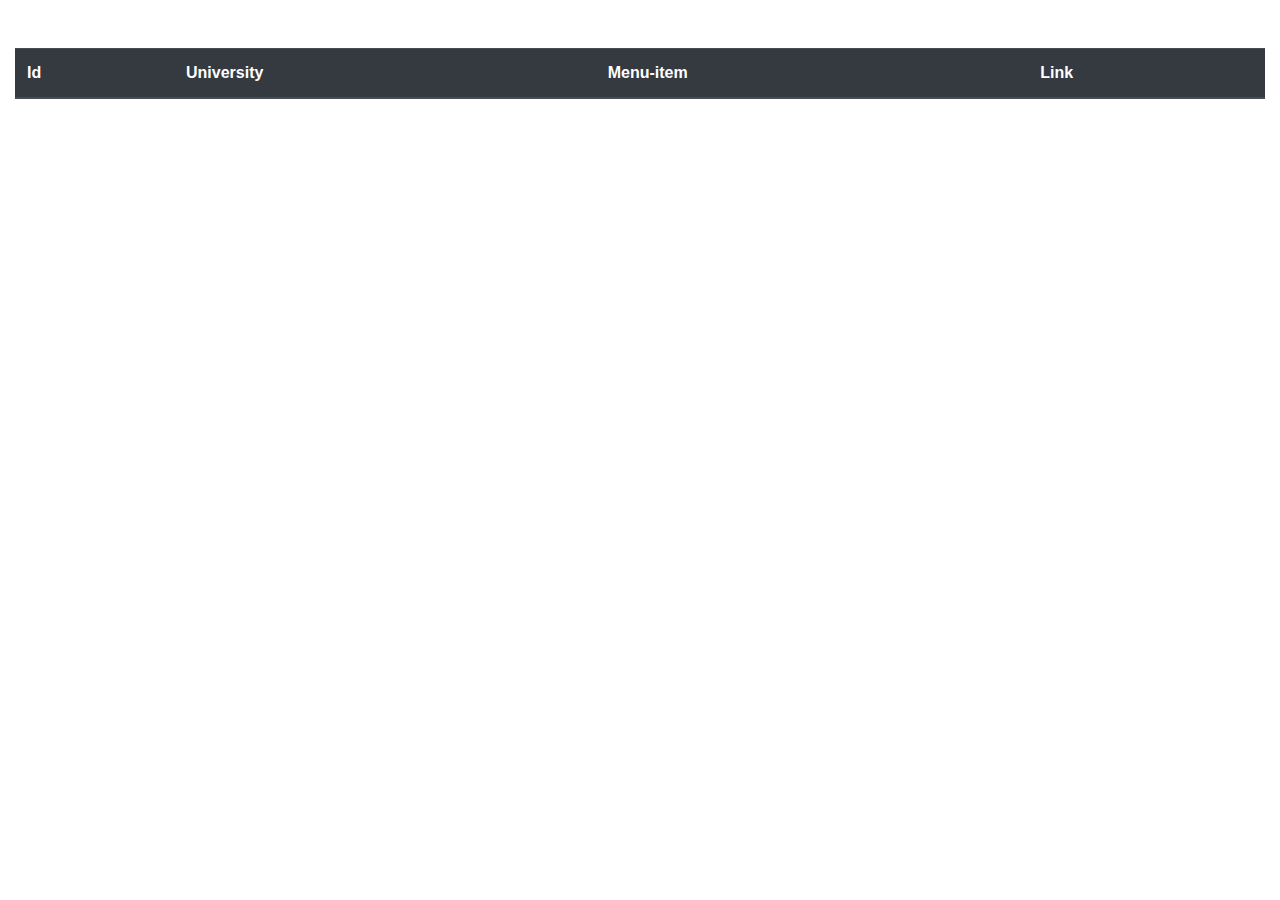
==== assignment_2/client/index.html @ b908947a "task2" ====
<!DOCTYPE html>
<html lang="en">
<head>
    <meta charset="UTF-8">
    <link rel="stylesheet" href="https://stackpath.bootstrapcdn.com/bootstrap/4.3.1/css/bootstrap.min.css"
          integrity="sha384-ggOyR0iXCbMQv3Xipma34MD+dH/1fQ784/j6cY/iJTQUOhcWr7x9JvoRxT2MZw1T" crossorigin="anonymous">
    <title>Basic client</title>
</head>
<body>

<div class="container-fluid mt-5">
    <table class="table table-hover">
        <thead class="thead-dark">
        <tr>
            <th scope="col">Id</th>
            <th scope="col">University</th>
            <th scope="col">Menu-item</th>
            <th scope="col">Link</th>
        </tr>
        </thead>
        <tbody id="table_body">
        </tbody>
    </table>
</div>


<script src="https://code.jquery.com/jquery-3.3.1.min.js" crossorigin="anonymous"></script>
<script src="https://cdnjs.cloudflare.com/ajax/libs/popper.js/1.14.7/umd/popper.min.js"
        integrity="sha384-UO2eT0CpHqdSJQ6hJty5KVphtPhzWj9WO1clHTMGa3JDZwrnQq4sF86dIHNDz0W1"
        crossorigin="anonymous"></script>
<script src="https://stackpath.bootstrapcdn.com/bootstrap/4.3.1/js/bootstrap.min.js"
        integrity="sha384-JjSmVgyd0p3pXB1rRibZUAYoIIy6OrQ6VrjIEaFf/nJGzIxFDsf4x0xIM+B07jRM"
        crossorigin="anonymous"></script>
<script src="data_worker.js"></script>

</body>
</html>
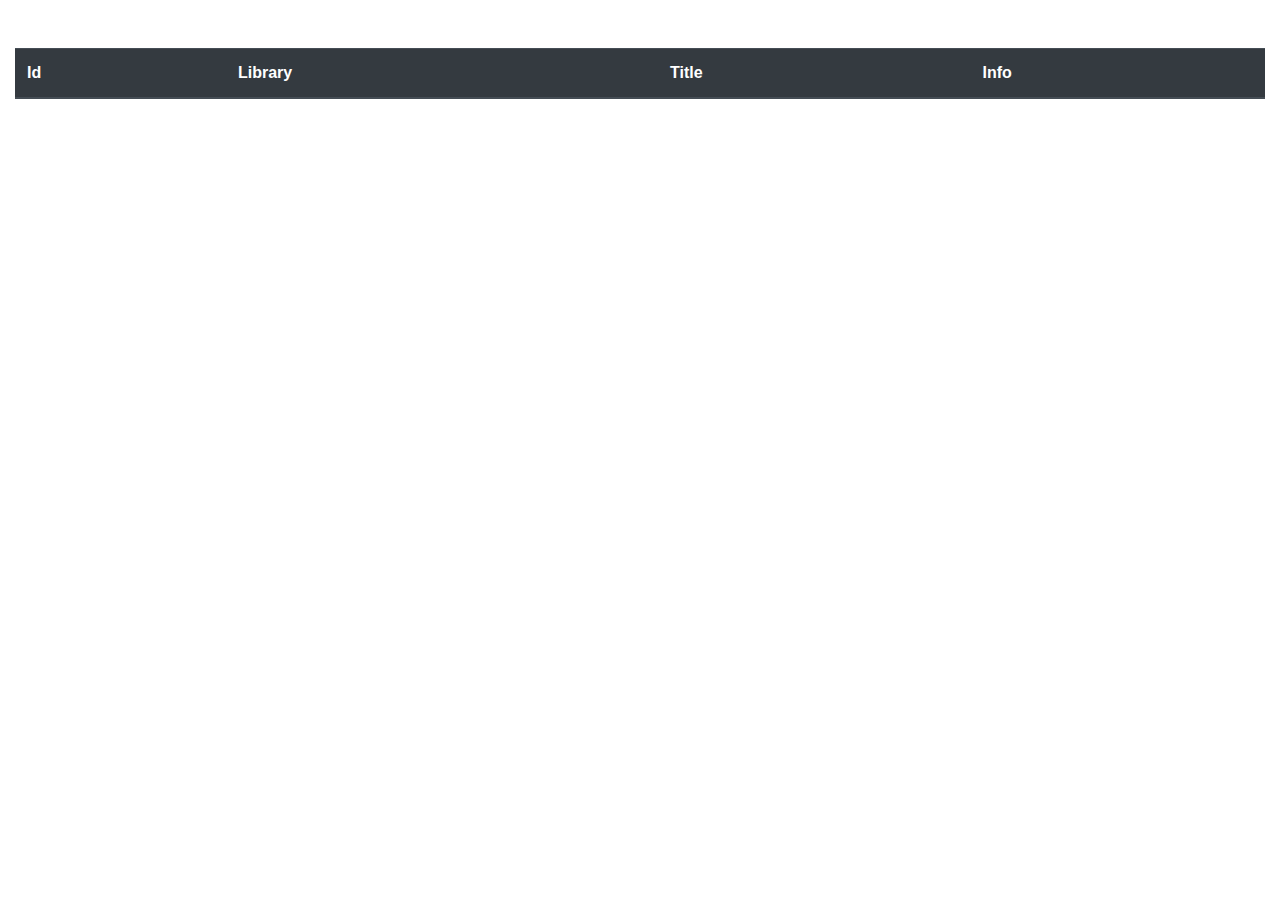
==== commit 631d7809: "Added task_02" ====
--- a/assignment_2/client/index.html
+++ b/assignment_2/client/index.html
@@ -4,18 +4,19 @@
     <meta charset="UTF-8">
     <link rel="stylesheet" href="https://stackpath.bootstrapcdn.com/bootstrap/4.3.1/css/bootstrap.min.css"
           integrity="sha384-ggOyR0iXCbMQv3Xipma34MD+dH/1fQ784/j6cY/iJTQUOhcWr7x9JvoRxT2MZw1T" crossorigin="anonymous">
-    <title>Basic client</title>
+    <title>Books</title>
 </head>
 <body>
+
 
 <div class="container-fluid mt-5">
     <table class="table table-hover">
         <thead class="thead-dark">
         <tr>
             <th scope="col">Id</th>
-            <th scope="col">University</th>
-            <th scope="col">Menu-item</th>
-            <th scope="col">Link</th>
+            <th scope="col">Library</th>
+            <th scope="col">Title</th>
+            <th scope="col">Info</th>
         </tr>
         </thead>
         <tbody id="table_body">
@@ -34,4 +35,4 @@
 <script src="data_worker.js"></script>
 
 </body>
-</html>
+</html>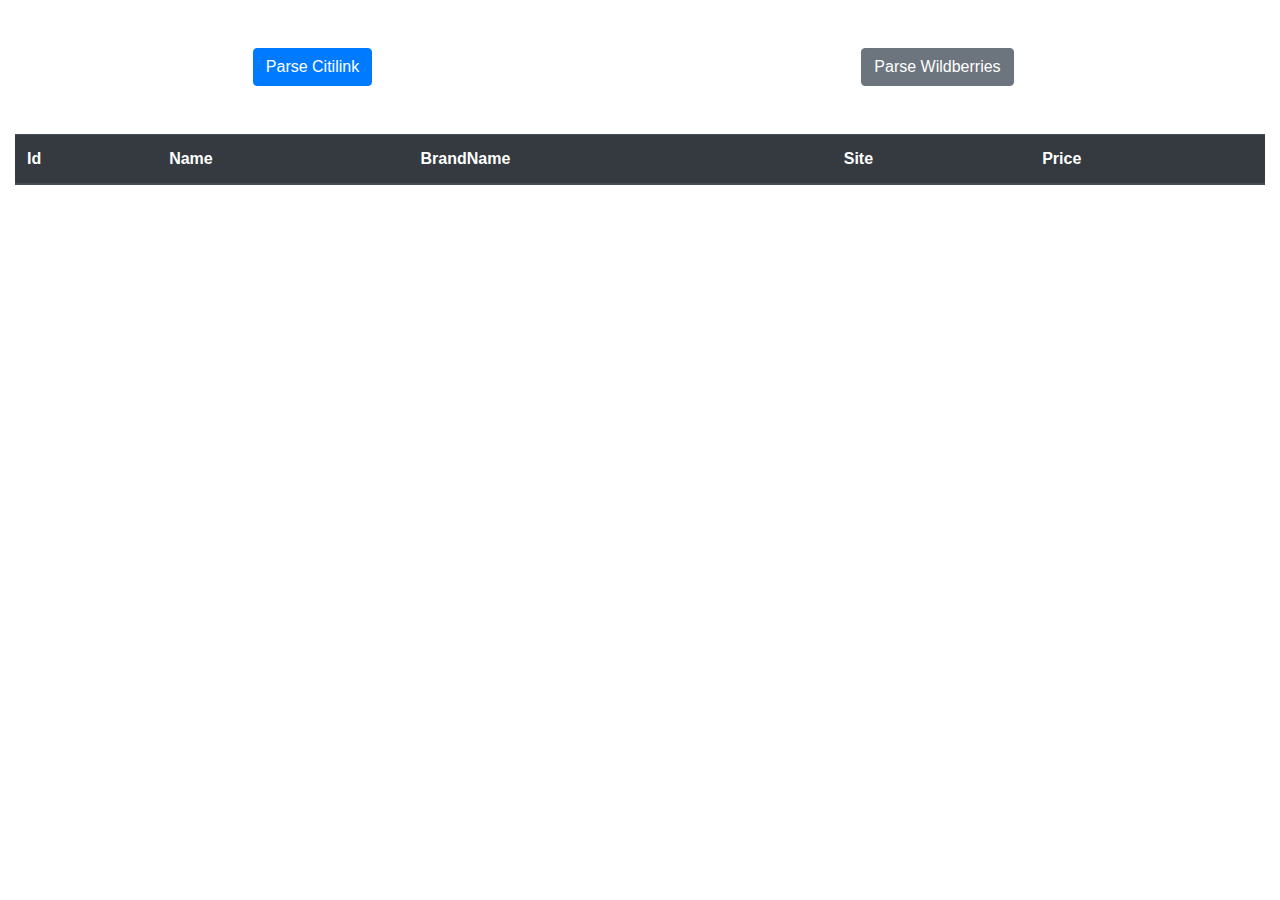
==== commit b6a1c667: "Merge pull request #1 from Glebuska/task_02" ====
--- a/assignment_2/client/index.html
+++ b/assignment_2/client/index.html
@@ -4,9 +4,18 @@
     <meta charset="UTF-8">
     <link rel="stylesheet" href="https://stackpath.bootstrapcdn.com/bootstrap/4.3.1/css/bootstrap.min.css"
           integrity="sha384-ggOyR0iXCbMQv3Xipma34MD+dH/1fQ784/j6cY/iJTQUOhcWr7x9JvoRxT2MZw1T" crossorigin="anonymous">
-    <title>Books</title>
+    <title>Basic client</title>
 </head>
 <body>
+
+<div id="btn-handler" class="container-fluid mt-5 row text-center">
+    <form id="citilink" class='col-lg-6'>
+    <button type="submit" class="btn btn-primary">Parse Citilink</button>
+    </form>
+    <form id="wildberries" class='col-lg-6'>
+    <button type="submit" class="btn btn-secondary">Parse Wildberries</button>
+    </form>
+</div>
 
 
 <div class="container-fluid mt-5">
@@ -14,9 +23,10 @@
         <thead class="thead-dark">
         <tr>
             <th scope="col">Id</th>
-            <th scope="col">Library</th>
-            <th scope="col">Title</th>
-            <th scope="col">Info</th>
+            <th scope="col">Name</th>
+            <th scope="col">BrandName</th>
+            <th scope="col">Site</th>
+            <th scope="col">Price</th>
         </tr>
         </thead>
         <tbody id="table_body">
@@ -35,4 +45,4 @@
 <script src="data_worker.js"></script>
 
 </body>
-</html>+</html>
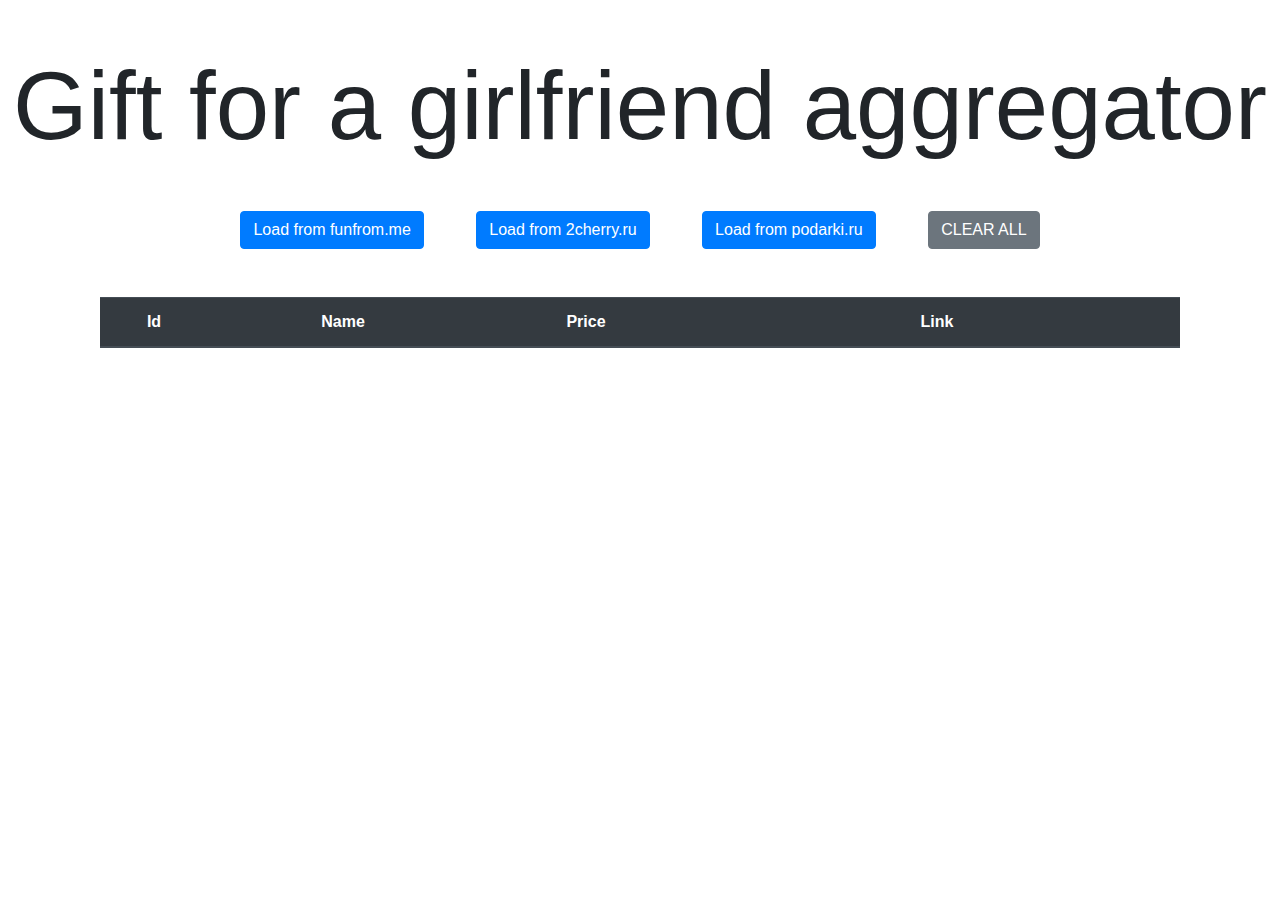
==== commit 383ef0a5: "Updated gathering info and visual part" ====
--- a/assignment_2/client/index.html
+++ b/assignment_2/client/index.html
@@ -4,29 +4,25 @@
     <meta charset="UTF-8">
     <link rel="stylesheet" href="https://stackpath.bootstrapcdn.com/bootstrap/4.3.1/css/bootstrap.min.css"
           integrity="sha384-ggOyR0iXCbMQv3Xipma34MD+dH/1fQ784/j6cY/iJTQUOhcWr7x9JvoRxT2MZw1T" crossorigin="anonymous">
-    <title>Basic client</title>
+    <title>Gifts aggregator</title>
 </head>
 <body>
 
-<div id="btn-handler" class="container-fluid mt-5 row text-center">
-    <form id="citilink" class='col-lg-6'>
-    <button type="submit" class="btn btn-primary">Parse Citilink</button>
-    </form>
-    <form id="wildberries" class='col-lg-6'>
-    <button type="submit" class="btn btn-secondary">Parse Wildberries</button>
-    </form>
-</div>
-
+<h1 class="display-1 mt-5 text-center">Gift for a girlfriend aggregator</h1>
+<div class="container mt-5 text-center">
+    <button id="load-src1" class="btn btn-primary mr-5">Load from funfrom.me</button>
+    <button id="load-src2" class="btn btn-primary mr-5">Load from 2cherry.ru</button>    
+    <button id="load-src3" class="btn btn-primary mr-5">Load from podarki.ru</button>
+    <button id="delete-all" class="btn btn-secondary">CLEAR ALL</button>
 
 <div class="container-fluid mt-5">
-    <table class="table table-hover">
+    <table style="table-layout: fixed; word-wrap: break-word;" class="table table-hover">
         <thead class="thead-dark">
         <tr>
-            <th scope="col">Id</th>
-            <th scope="col">Name</th>
-            <th scope="col">BrandName</th>
-            <th scope="col">Site</th>
-            <th scope="col">Price</th>
+            <th scope="col" style="width: 10%;">Id</th>
+            <th scope="col" style="width: 25%;">Name</th>
+            <th scope="col" style="width: 20%">Price</th>
+            <th scope="col" style="width: 45%;">Link</th>
         </tr>
         </thead>
         <tbody id="table_body">
@@ -45,4 +41,4 @@
 <script src="data_worker.js"></script>
 
 </body>
-</html>
+</html>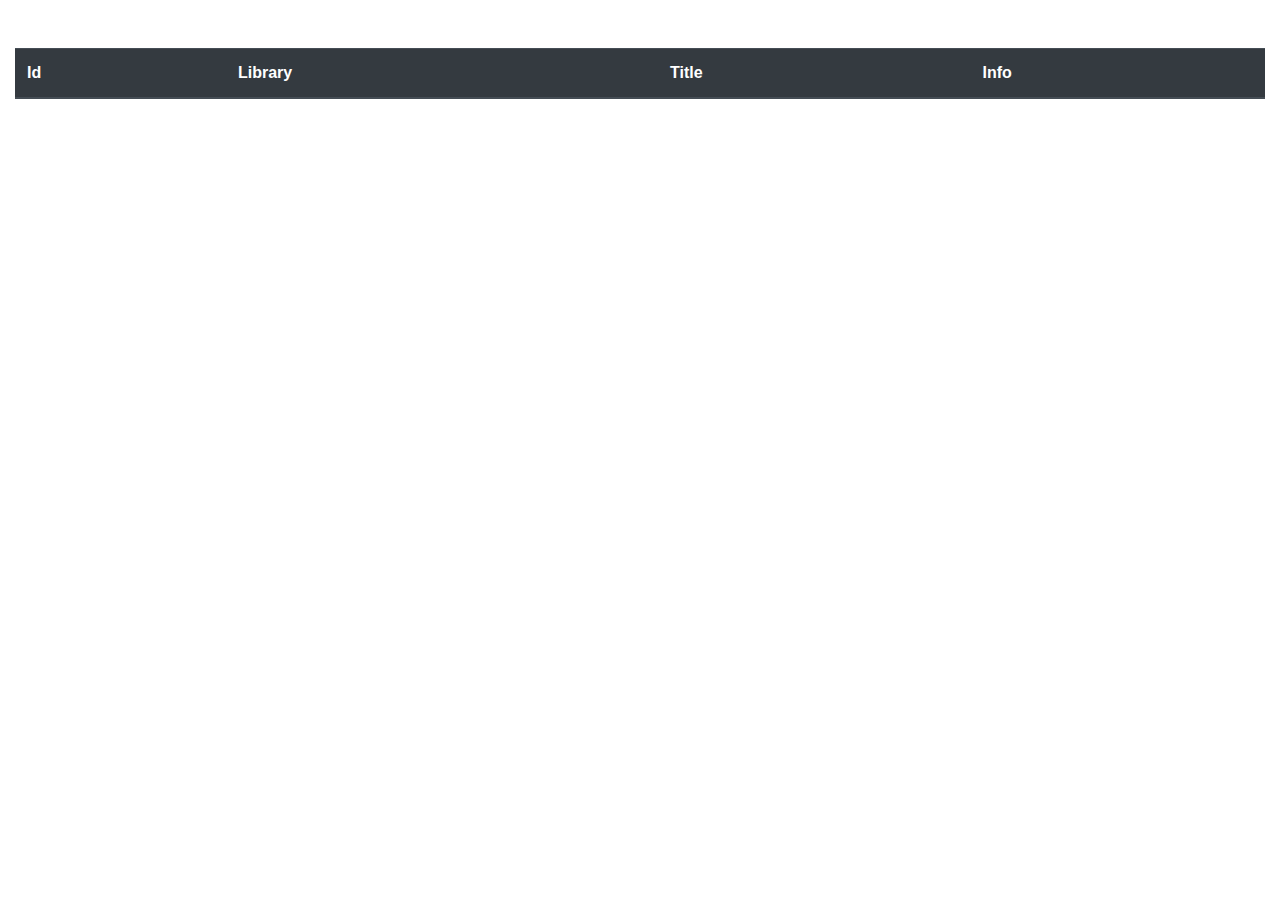
==== commit dab6f2e5: "Added task02" ====
--- a/assignment_2/client/index.html
+++ b/assignment_2/client/index.html
@@ -4,25 +4,19 @@
     <meta charset="UTF-8">
     <link rel="stylesheet" href="https://stackpath.bootstrapcdn.com/bootstrap/4.3.1/css/bootstrap.min.css"
           integrity="sha384-ggOyR0iXCbMQv3Xipma34MD+dH/1fQ784/j6cY/iJTQUOhcWr7x9JvoRxT2MZw1T" crossorigin="anonymous">
-    <title>Gifts aggregator</title>
+    <title>Books</title>
 </head>
 <body>
 
-<h1 class="display-1 mt-5 text-center">Gift for a girlfriend aggregator</h1>
-<div class="container mt-5 text-center">
-    <button id="load-src1" class="btn btn-primary mr-5">Load from funfrom.me</button>
-    <button id="load-src2" class="btn btn-primary mr-5">Load from 2cherry.ru</button>    
-    <button id="load-src3" class="btn btn-primary mr-5">Load from podarki.ru</button>
-    <button id="delete-all" class="btn btn-secondary">CLEAR ALL</button>
 
 <div class="container-fluid mt-5">
-    <table style="table-layout: fixed; word-wrap: break-word;" class="table table-hover">
+    <table class="table table-hover">
         <thead class="thead-dark">
         <tr>
-            <th scope="col" style="width: 10%;">Id</th>
-            <th scope="col" style="width: 25%;">Name</th>
-            <th scope="col" style="width: 20%">Price</th>
-            <th scope="col" style="width: 45%;">Link</th>
+            <th scope="col">Id</th>
+            <th scope="col">Library</th>
+            <th scope="col">Title</th>
+            <th scope="col">Info</th>
         </tr>
         </thead>
         <tbody id="table_body">
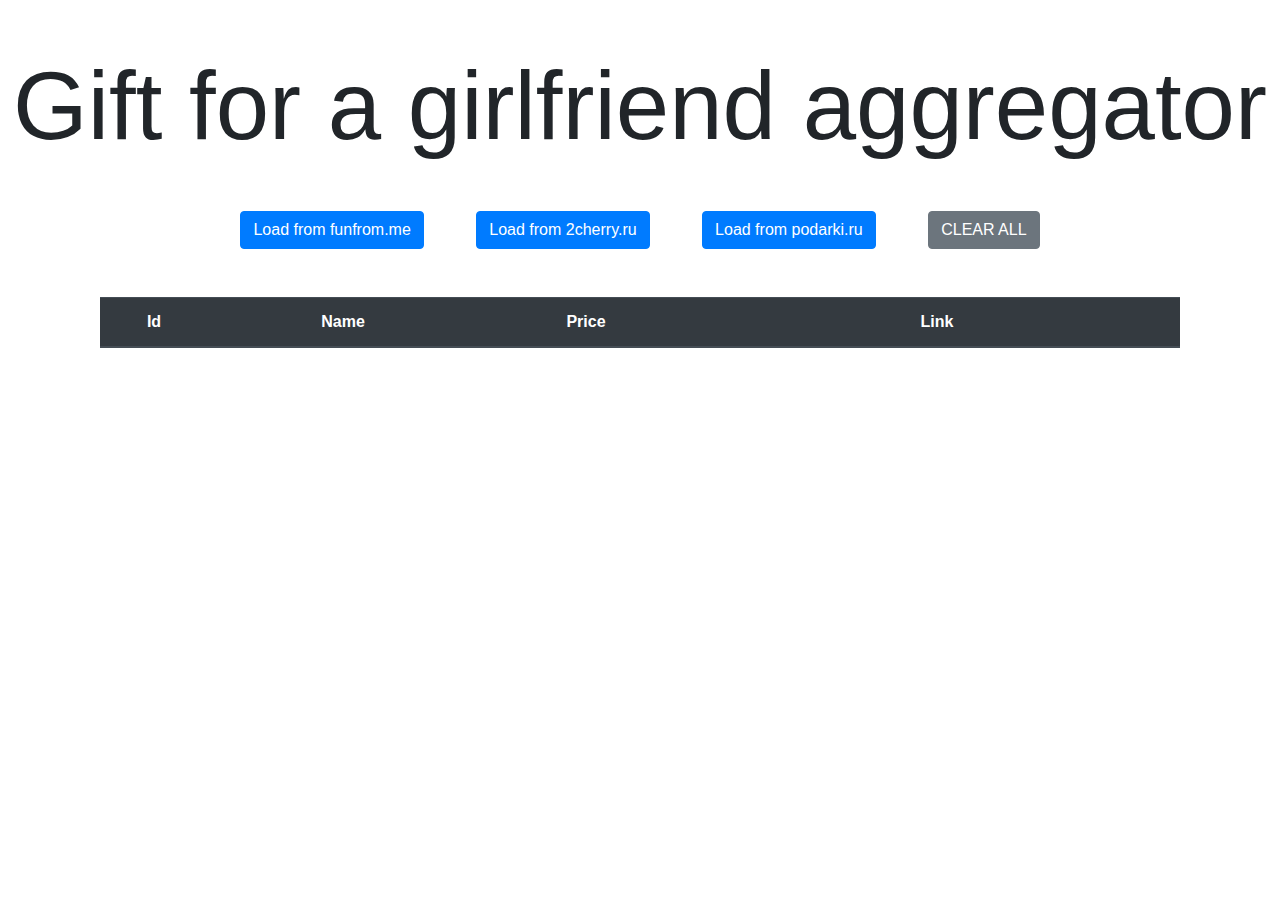
==== commit 421081e1: "Fixed remarks" ====
--- a/assignment_2/client/index.html
+++ b/assignment_2/client/index.html
@@ -4,19 +4,25 @@
     <meta charset="UTF-8">
     <link rel="stylesheet" href="https://stackpath.bootstrapcdn.com/bootstrap/4.3.1/css/bootstrap.min.css"
           integrity="sha384-ggOyR0iXCbMQv3Xipma34MD+dH/1fQ784/j6cY/iJTQUOhcWr7x9JvoRxT2MZw1T" crossorigin="anonymous">
-    <title>Books</title>
+    <title>Gifts aggregator</title>
 </head>
 <body>
 
+<h1 class="display-1 mt-5 text-center">Gift for a girlfriend aggregator</h1>
+<div class="container mt-5 text-center">
+    <button id="load-gifts-funfrom.me" class="btn btn-primary mr-5">Load from funfrom.me</button>
+    <button id="load-gifts-2cherry.ru" class="btn btn-primary mr-5">Load from 2cherry.ru</button>
+    <button id="load-gifts-podarki.ru" class="btn btn-primary mr-5">Load from podarki.ru</button>
+    <button id="delete-all" class="btn btn-secondary">CLEAR ALL</button>
 
 <div class="container-fluid mt-5">
-    <table class="table table-hover">
+    <table style="table-layout: fixed; word-wrap: break-word;" class="table table-hover">
         <thead class="thead-dark">
         <tr>
-            <th scope="col">Id</th>
-            <th scope="col">Library</th>
-            <th scope="col">Title</th>
-            <th scope="col">Info</th>
+            <th scope="col" style="width: 10%;">Id</th>
+            <th scope="col" style="width: 25%;">Name</th>
+            <th scope="col" style="width: 20%">Price</th>
+            <th scope="col" style="width: 45%;">Link</th>
         </tr>
         </thead>
         <tbody id="table_body">
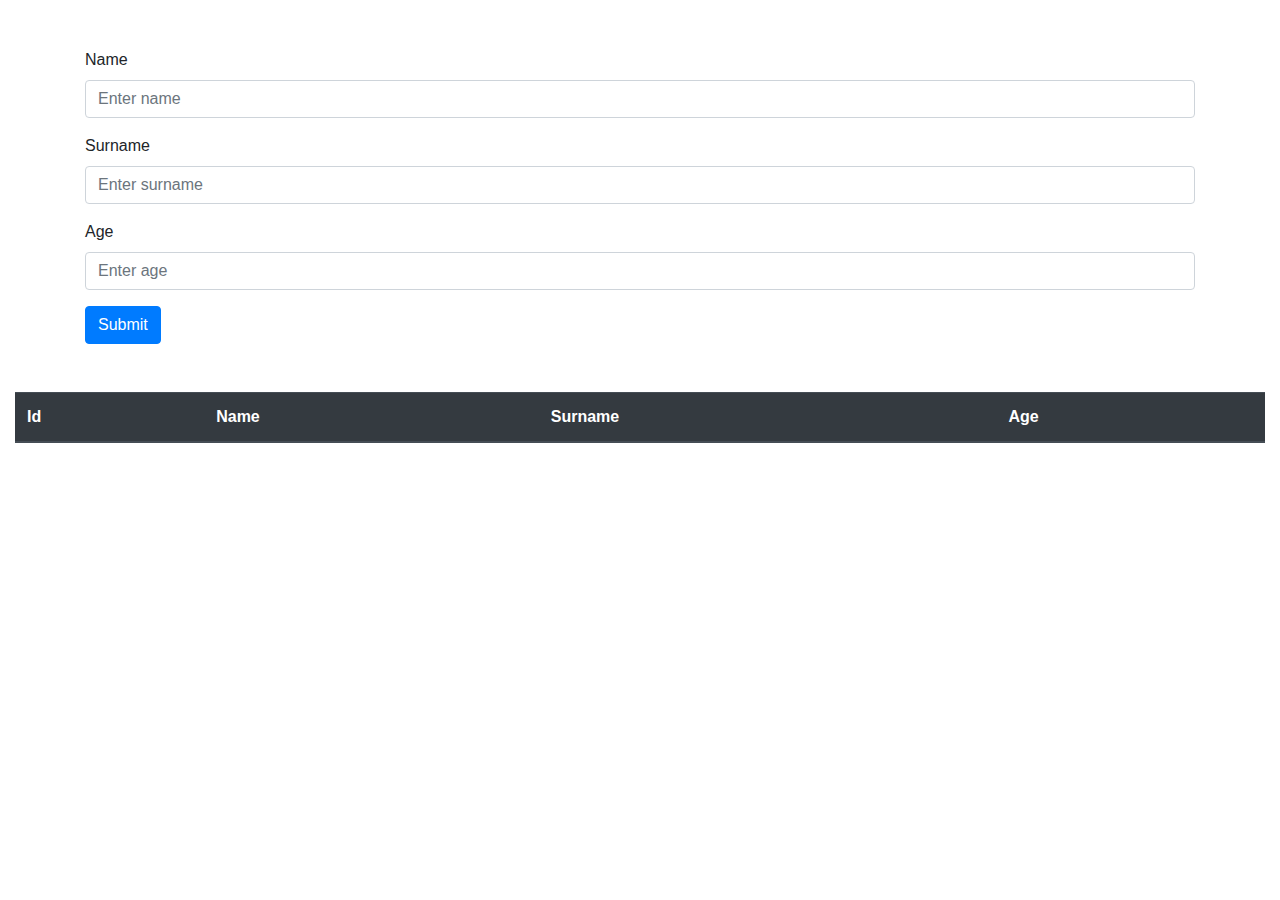
==== commit a9eb4719: "fix" ====
--- a/assignment_2/client/index.html
+++ b/assignment_2/client/index.html
@@ -4,25 +4,39 @@
     <meta charset="UTF-8">
     <link rel="stylesheet" href="https://stackpath.bootstrapcdn.com/bootstrap/4.3.1/css/bootstrap.min.css"
           integrity="sha384-ggOyR0iXCbMQv3Xipma34MD+dH/1fQ784/j6cY/iJTQUOhcWr7x9JvoRxT2MZw1T" crossorigin="anonymous">
-    <title>Gifts aggregator</title>
+    <title>Basic client</title>
 </head>
 <body>
 
-<h1 class="display-1 mt-5 text-center">Gift for a girlfriend aggregator</h1>
-<div class="container mt-5 text-center">
-    <button id="load-gifts-funfrom.me" class="btn btn-primary mr-5">Load from funfrom.me</button>
-    <button id="load-gifts-2cherry.ru" class="btn btn-primary mr-5">Load from 2cherry.ru</button>
-    <button id="load-gifts-podarki.ru" class="btn btn-primary mr-5">Load from podarki.ru</button>
-    <button id="delete-all" class="btn btn-secondary">CLEAR ALL</button>
+<div class="container mt-5">
+    <form id="form">
+        <div class="form-group">
+            <label for="inputName">Name</label>
+            <input type="text" class="form-control" id="inputName" name="name"
+                   placeholder="Enter name">
+        </div>
+        <div class="form-group">
+            <label for="inputSurname">Surname</label>
+            <input type="text" class="form-control" id="inputSurname" name="surname"
+                   placeholder="Enter surname">
+        </div>
+        <div class="form-group">
+            <label for="inputAge">Age</label>
+            <input type="number" class="form-control" id="inputAge" name="age"
+                   placeholder="Enter age">
+        </div>
+        <button type="submit" class="btn btn-primary">Submit</button>
+    </form>
+</div>
 
 <div class="container-fluid mt-5">
-    <table style="table-layout: fixed; word-wrap: break-word;" class="table table-hover">
+    <table class="table table-hover">
         <thead class="thead-dark">
         <tr>
-            <th scope="col" style="width: 10%;">Id</th>
-            <th scope="col" style="width: 25%;">Name</th>
-            <th scope="col" style="width: 20%">Price</th>
-            <th scope="col" style="width: 45%;">Link</th>
+            <th scope="col">Id</th>
+            <th scope="col">Name</th>
+            <th scope="col">Surname</th>
+            <th scope="col">Age</th>
         </tr>
         </thead>
         <tbody id="table_body">
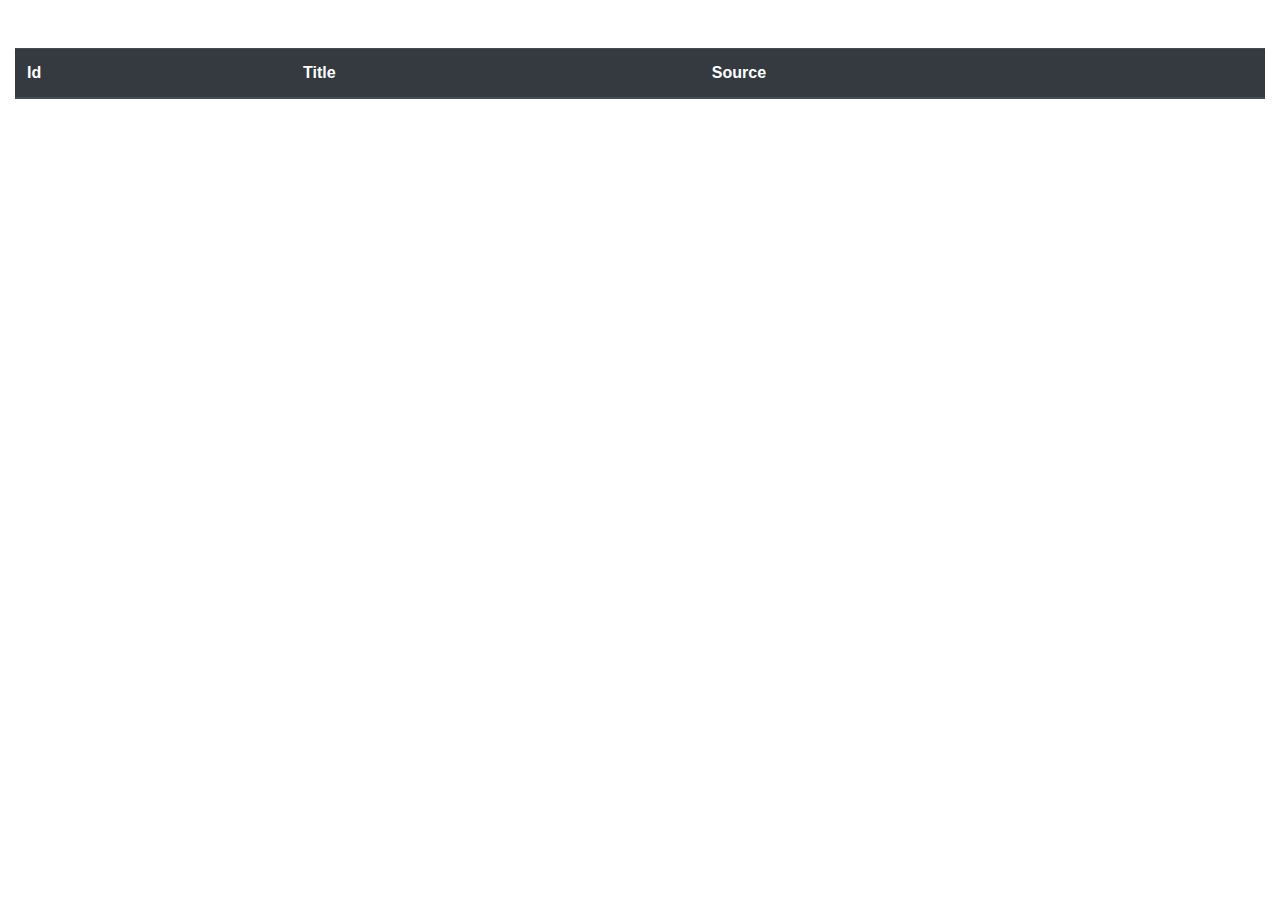
==== commit af830e74: "Merge 6a45363a08d6f510ce58635529c5a2e79d17a509 into 53d4f9e2ac3f734de881d0178f382a159fdcdee5" ====
--- a/assignment_2/client/index.html
+++ b/assignment_2/client/index.html
@@ -8,35 +8,13 @@
 </head>
 <body>
 
-<div class="container mt-5">
-    <form id="form">
-        <div class="form-group">
-            <label for="inputName">Name</label>
-            <input type="text" class="form-control" id="inputName" name="name"
-                   placeholder="Enter name">
-        </div>
-        <div class="form-group">
-            <label for="inputSurname">Surname</label>
-            <input type="text" class="form-control" id="inputSurname" name="surname"
-                   placeholder="Enter surname">
-        </div>
-        <div class="form-group">
-            <label for="inputAge">Age</label>
-            <input type="number" class="form-control" id="inputAge" name="age"
-                   placeholder="Enter age">
-        </div>
-        <button type="submit" class="btn btn-primary">Submit</button>
-    </form>
-</div>
-
 <div class="container-fluid mt-5">
     <table class="table table-hover">
         <thead class="thead-dark">
         <tr>
             <th scope="col">Id</th>
-            <th scope="col">Name</th>
-            <th scope="col">Surname</th>
-            <th scope="col">Age</th>
+            <th scope="col">Title</th>
+            <th scope="col">Source</th>
         </tr>
         </thead>
         <tbody id="table_body">
